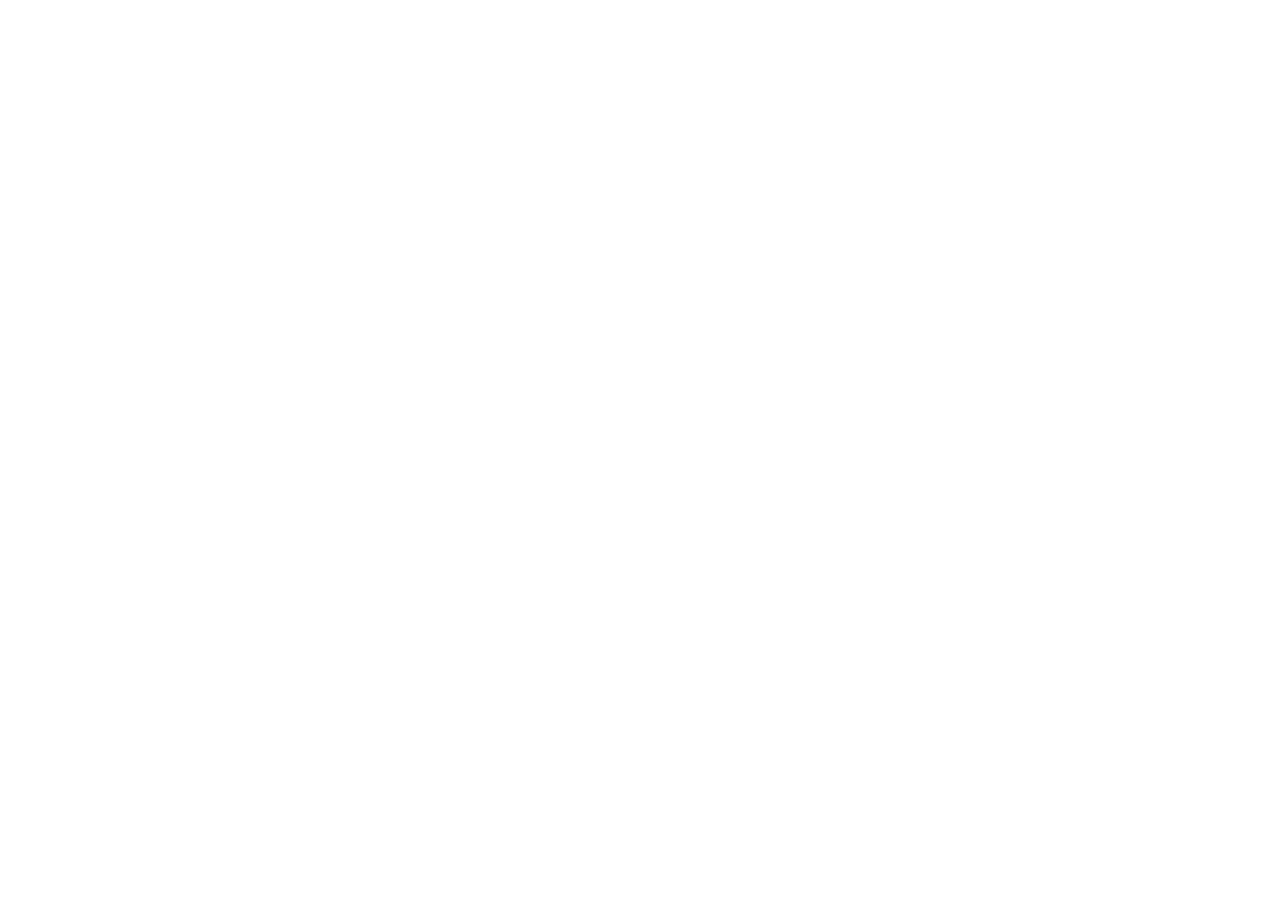
==== advance.html @ b3bcfc45 "Add advance.html with its stylesheet" ====
<!DOCTYPE html>
<html lang="en">

<head>
    <meta charset="UTF-8">
    <title>Advance</title>
    <link rel="stylesheet" href="styleB.css">
</head>

<body>
    <div class="mainDiv">
        <header class="topHead">
            <div class="brandLogo">
                <img src="https://www.google.com/images/branding/googlelogo/2x/googlelogo_color_272x92dp.png" alt="">
            </div>
        </header>
    </div>
    </div>
</body>

</html>
---- styleB.css ----
html{
    height: 100%;
}
html, body{
    margin: 0;
    padding: 0;
    border: 0;
    font-family: 'Segoe UI', Tahoma, Geneva, Verdana, sans-serif;
    font-size: 100%;
    font-weight: inherit;
    vertical-align: baseline;
}
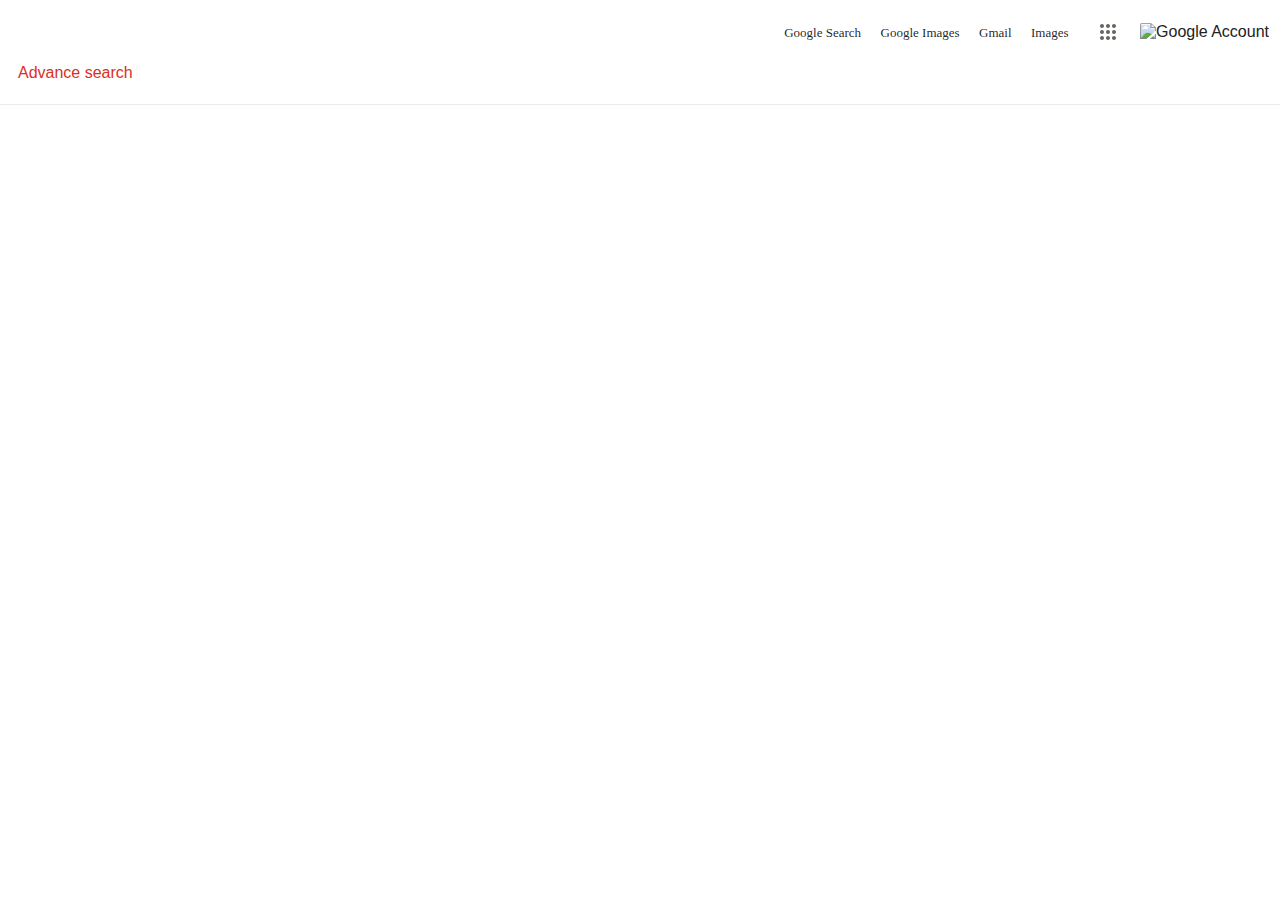
==== commit fce8462a: "add advance page" ====
--- a/advance.html
+++ b/advance.html
@@ -10,10 +10,47 @@
 <body>
     <div class="mainDiv">
         <header class="topHead">
-            <div class="brandLogo">
-                <img src="https://www.google.com/images/branding/googlelogo/2x/googlelogo_color_272x92dp.png" alt="">
+            <div class="headArea">
+                <div class="logo">
+                    <img src="https://www.google.com/images/branding/googlelogo/2x/googlelogo_color_272x92dp.png" alt="">
+                </div>
+                <div class="headings">
+                    <div class="headLinks">
+                        <div class="headTexts">
+                            <a class="headText"
+                            href="index.html">Google Search</a>
+                        </div>
+                        <div class="headTexts">
+                            <a class="headText"
+                            href="images.html">Google Images</a>
+                        </div>
+                        <div class="headTexts">
+                            <a class="headText"
+                            href="https://mail.google.com/mail/&ogbl">Gmail</a>
+                        </div>
+                        <div class="headTexts">
+                            <a class="headText"
+                            href="https://www.google.com.mx/imghp?hl=en&ogbl">Images</a>
+                        </div>
+                    </div>
+                </div>
+                <div class="headIcons">
+                    <div class="menu">
+                        <a class="menuLink" aria-label="Google Apps" href="https://www.google.com.mx/intl/en/about/products" aria-expanded="false" role="button" tabindex="0">
+                            <svg class="menuIcon" focusable="false" viewBox="0 0 24 24">
+                                <path d="M6,8c1.1,0 2,-0.9 2,-2s-0.9,-2 -2,-2 -2,0.9 -2,2 0.9,2 2,2zM12,20c1.1,0 2,-0.9 2,-2s-0.9,-2 -2,-2 -2,0.9 -2,2 0.9,2 2,2zM6,20c1.1,0 2,-0.9 2,-2s-0.9,-2 -2,-2 -2,0.9 -2,2 0.9,2 2,2zM6,14c1.1,0 2,-0.9 2,-2s-0.9,-2 -2,-2 -2,0.9 -2,2 0.9,2 2,2zM12,14c1.1,0 2,-0.9 2,-2s-0.9,-2 -2,-2 -2,0.9 -2,2 0.9,2 2,2zM16,6c0,1.1 0.9,2 2,2s2,-0.9 2,-2 -0.9,-2 -2,-2 -2,0.9 -2,2zM12,8c1.1,0 2,-0.9 2,-2s-0.9,-2 -2,-2 -2,0.9 -2,2 0.9,2 2,2zM18,14c1.1,0 2,-0.9 2,-2s-0.9,-2 -2,-2 -2,0.9 -2,2 0.9,2 2,2zM18,20c1.1,0 2,-0.9 2,-2s-0.9,-2 -2,-2 -2,0.9 -2,2 0.9,2 2,2z"></path>
+                            </svg>
+                        </a>
+                    </div>
+                    <div class="user">
+                        <img src="https://upload.wikimedia.org/wikipedia/commons/thumb/2/25/Harvard_University_shield.png/200px-Harvard_University_shield.png" alt="Google Account" class="userIcon">
+                    </div>
+                </div>
             </div>
         </header>
+        <div class="subtitle">
+            <a>Advance search</a>
+        </div>
     </div>
     </div>
 </body>
--- a/styleB.css
+++ b/styleB.css
@@ -9,4 +9,101 @@
     font-size: 100%;
     font-weight: inherit;
     vertical-align: baseline;
+    color: #222;
 }
+.topHead{
+    min-width: 320px;
+    position: relative;
+    display: block;
+}
+.headArea{
+   position: relative;
+   width: 100%;
+   display: flex;
+   padding: 8px;
+   justify-content: flex-end;
+}
+.logo{
+    flex: 1 0 auto;
+}
+.logo img{
+    padding-top: 12px;
+    padding-left: 12px;
+    width: 80px;
+}
+.headings{
+    display: flex;
+    justify-content:right;
+    align-self: center;
+}
+.headLinks{
+    font-family: arial,sans-serif;
+    line-height: normal;
+    padding-right: 15px;
+}
+.headTexts{
+    display: inline-block;
+    padding-left: 15px;
+}
+.headText{
+    color: rgba(0,0,0,0.87);
+    text-decoration: none;
+    display: inline-block;
+    vertical-align: middle;
+    font: 13px 'Roboto';
+}
+.headIcons{
+    position: relative;
+    float: right;
+    padding-right: 15px;
+}
+.menu{
+    display: inline;
+    display: inline-block;
+    vertical-align: middle;
+    padding: 4px;
+    padding-left: 4px;
+    position: relative;
+}
+.menuLink{
+    box-sizing: border-box;
+    height: 40px;
+    width: 40px;
+    border-radius: 2px;
+    display: inline-block;
+    vertical-align: middle;
+    padding: 8px;
+    opacity: 1;
+    color: #000;
+    cursor: pointer;
+    text-decoration: none;
+}
+.headIcons svg{
+    fill: currentColor;
+    color: #68645f;
+    opacity: 1;
+}
+.user{
+    display: inline-block;
+    vertical-align: middle;
+    padding: 4px;
+    flex: 0 1 auto;
+    position: relative;
+}
+.userIcon{
+    box-sizing: border-box;
+    width: 40px;
+    height: 40px;
+    border-radius: 2px;
+    flex: 0 1 auto;
+    cursor: pointer;
+}
+.subtitle{
+    height: 40px;
+    max-width: 100%;
+    border-bottom: 1px solid #ebebeb;
+}
+.subtitle a{
+    color: #d93025;
+    padding-left: 18px;
+}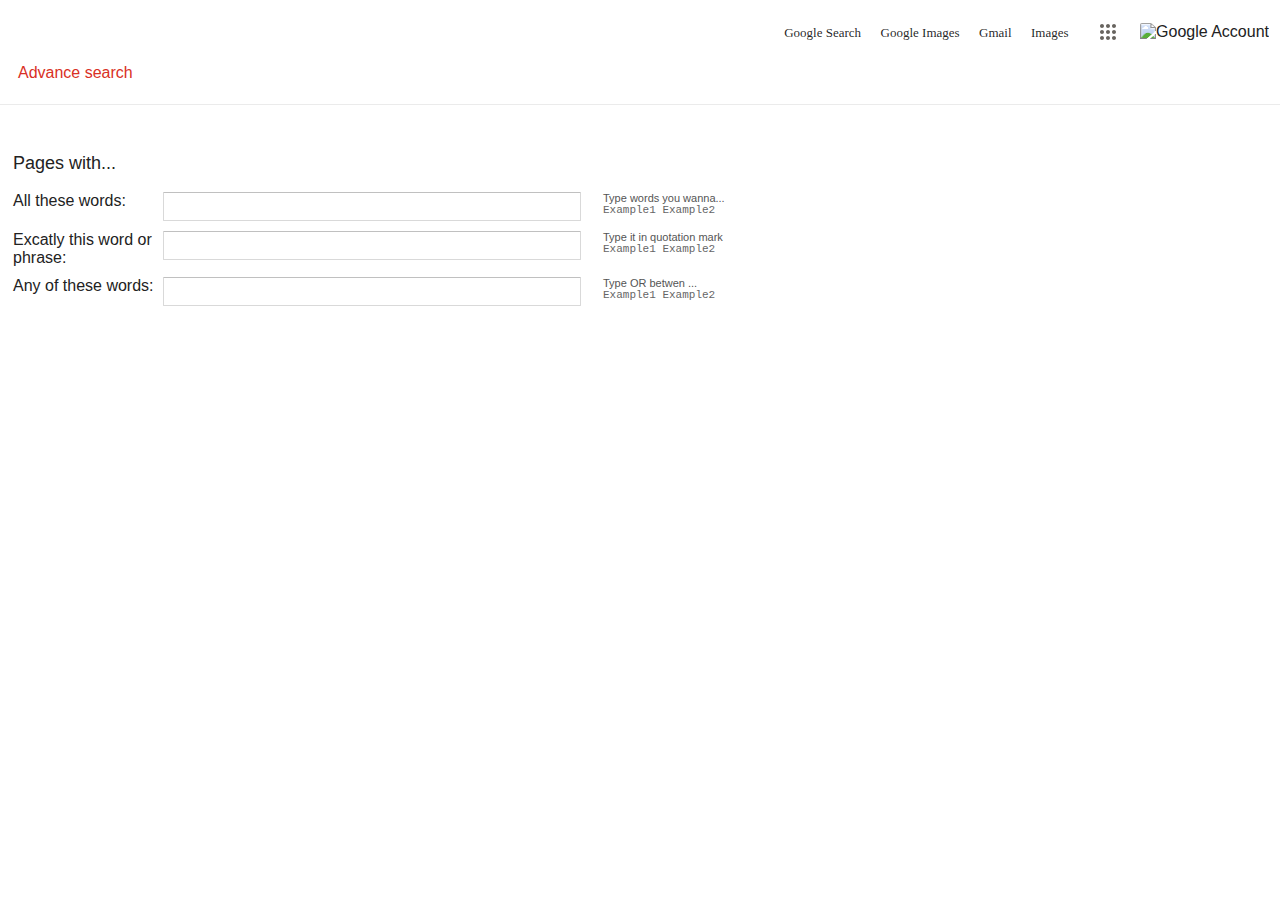
==== commit ddab91bc: "add input fields" ====
--- a/advance.html
+++ b/advance.html
@@ -1,5 +1,5 @@
 <!DOCTYPE html>
-<html lang="en">
+<html lang="es">
 
 <head>
     <meta charset="UTF-8">
@@ -12,38 +12,40 @@
         <header class="topHead">
             <div class="headArea">
                 <div class="logo">
-                    <img src="https://www.google.com/images/branding/googlelogo/2x/googlelogo_color_272x92dp.png" alt="">
+                    <img src="https://www.google.com/images/branding/googlelogo/2x/googlelogo_color_272x92dp.png"
+                        alt="">
                 </div>
                 <div class="headings">
                     <div class="headLinks">
                         <div class="headTexts">
-                            <a class="headText"
-                            href="index.html">Google Search</a>
+                            <a class="headText" href="index.html">Google Search</a>
                         </div>
                         <div class="headTexts">
-                            <a class="headText"
-                            href="images.html">Google Images</a>
+                            <a class="headText" href="images.html">Google Images</a>
                         </div>
                         <div class="headTexts">
-                            <a class="headText"
-                            href="https://mail.google.com/mail/&ogbl">Gmail</a>
+                            <a class="headText" href="https://mail.google.com/mail/&ogbl">Gmail</a>
                         </div>
                         <div class="headTexts">
-                            <a class="headText"
-                            href="https://www.google.com.mx/imghp?hl=en&ogbl">Images</a>
+                            <a class="headText" href="https://www.google.com.mx/imghp?hl=en&ogbl">Images</a>
                         </div>
                     </div>
                 </div>
                 <div class="headIcons">
                     <div class="menu">
-                        <a class="menuLink" aria-label="Google Apps" href="https://www.google.com.mx/intl/en/about/products" aria-expanded="false" role="button" tabindex="0">
+                        <a class="menuLink" aria-label="Google Apps"
+                            href="https://www.google.com.mx/intl/en/about/products" aria-expanded="false" role="button"
+                            tabindex="0">
                             <svg class="menuIcon" focusable="false" viewBox="0 0 24 24">
-                                <path d="M6,8c1.1,0 2,-0.9 2,-2s-0.9,-2 -2,-2 -2,0.9 -2,2 0.9,2 2,2zM12,20c1.1,0 2,-0.9 2,-2s-0.9,-2 -2,-2 -2,0.9 -2,2 0.9,2 2,2zM6,20c1.1,0 2,-0.9 2,-2s-0.9,-2 -2,-2 -2,0.9 -2,2 0.9,2 2,2zM6,14c1.1,0 2,-0.9 2,-2s-0.9,-2 -2,-2 -2,0.9 -2,2 0.9,2 2,2zM12,14c1.1,0 2,-0.9 2,-2s-0.9,-2 -2,-2 -2,0.9 -2,2 0.9,2 2,2zM16,6c0,1.1 0.9,2 2,2s2,-0.9 2,-2 -0.9,-2 -2,-2 -2,0.9 -2,2zM12,8c1.1,0 2,-0.9 2,-2s-0.9,-2 -2,-2 -2,0.9 -2,2 0.9,2 2,2zM18,14c1.1,0 2,-0.9 2,-2s-0.9,-2 -2,-2 -2,0.9 -2,2 0.9,2 2,2zM18,20c1.1,0 2,-0.9 2,-2s-0.9,-2 -2,-2 -2,0.9 -2,2 0.9,2 2,2z"></path>
+                                <path
+                                    d="M6,8c1.1,0 2,-0.9 2,-2s-0.9,-2 -2,-2 -2,0.9 -2,2 0.9,2 2,2zM12,20c1.1,0 2,-0.9 2,-2s-0.9,-2 -2,-2 -2,0.9 -2,2 0.9,2 2,2zM6,20c1.1,0 2,-0.9 2,-2s-0.9,-2 -2,-2 -2,0.9 -2,2 0.9,2 2,2zM6,14c1.1,0 2,-0.9 2,-2s-0.9,-2 -2,-2 -2,0.9 -2,2 0.9,2 2,2zM12,14c1.1,0 2,-0.9 2,-2s-0.9,-2 -2,-2 -2,0.9 -2,2 0.9,2 2,2zM16,6c0,1.1 0.9,2 2,2s2,-0.9 2,-2 -0.9,-2 -2,-2 -2,0.9 -2,2zM12,8c1.1,0 2,-0.9 2,-2s-0.9,-2 -2,-2 -2,0.9 -2,2 0.9,2 2,2zM18,14c1.1,0 2,-0.9 2,-2s-0.9,-2 -2,-2 -2,0.9 -2,2 0.9,2 2,2zM18,20c1.1,0 2,-0.9 2,-2s-0.9,-2 -2,-2 -2,0.9 -2,2 0.9,2 2,2z">
+                                </path>
                             </svg>
                         </a>
                     </div>
                     <div class="user">
-                        <img src="https://upload.wikimedia.org/wikipedia/commons/thumb/2/25/Harvard_University_shield.png/200px-Harvard_University_shield.png" alt="Google Account" class="userIcon">
+                        <img src="https://upload.wikimedia.org/wikipedia/commons/thumb/2/25/Harvard_University_shield.png/200px-Harvard_University_shield.png"
+                            alt="Google Account" class="userIcon">
                     </div>
                 </div>
             </div>
@@ -51,6 +53,49 @@
         <div class="subtitle">
             <a>Advance search</a>
         </div>
+        <div class="inputsArea">
+            <form action="">
+                <div class="inputField">
+                    <h3>Pages with...</h3>
+                    <div class="inputs">
+                        <div class="firstLabel">
+                            <label for="with">All these words: </label>
+                        </div>
+                        <div class="inputSearch">
+                            <input id="with" type="text">
+                        </div>
+                        <div class="ndLabel">
+                            <label for="">Type words you wanna...</label>
+                            <span class="eg">Example1 Example2</span>
+                        </div>
+                    </div>
+                    <div class="inputs">
+                        <div class="firstLabel">
+                            <label for="exac">Excatly this word or phrase: </label>
+                        </div>
+                        <div class="inputSearch">
+                            <input id="exac" type="text">
+                        </div>
+                        <div class="ndLabel">
+                            <label for="exac">Type it in quotation mark</label>
+                            <span class="eg">Example1 Example2</span>
+                        </div>
+                    </div>
+                    <div class="inputs">
+                        <div class="firstLabel">
+                            <label for="any">Any of these words: </label>
+                        </div>
+                        <div class="inputSearch">
+                            <input id="any" type="text">
+                        </div>
+                        <div class="ndLabel">
+                            <label for="any">Type OR betwen ...</label>
+                            <span class="eg">Example1 Example2</span>
+                        </div>
+                    </div>
+                </div>
+            </form>
+        </div>
     </div>
     </div>
 </body>
--- a/styleB.css
+++ b/styleB.css
@@ -106,4 +106,61 @@
 .subtitle a{
     color: #d93025;
     padding-left: 18px;
+}
+.inputField{
+    width: 100%;
+    margin: 8px;
+    padding-left: 5px;
+}
+.inputField h3{
+    font-weight: 400;
+    padding-top: 30px;
+    font-size: 18px;
+}
+.inputs{
+    display: flex;
+    position: relative;
+    margin-bottom: 10px;
+}
+.firstLabel{
+    width: 150px;
+    font-size: 16px;
+}
+.inputSearch{
+    min-width: 170px;
+    max-width: 400px;
+    width: 50%;
+}
+.inputs input{
+    border-radius: 1px;
+    border: 1px solid #d9d9d9;
+    border-top: 1px solid #c0c0c0;
+    font-size: 13px;
+    height: 25px;
+    padding: 1px 8px;
+    text-align: left;
+    width: 100%;
+}
+.inputs input:focus{
+    box-shadow: inset 0 1px 2px rgb(0 0 0 / 30%);
+    border: 1px solid #4d90fe;
+    outline: none;
+}
+.ndLabel{
+    height: 25px;
+    min-width: 150px;
+    margin-left: 30px;
+    display:flex;
+    flex-direction: column;
+    padding-left: 10px;
+    vertical-align: middle;
+}
+.ndLabel label{
+    font-size: 11px;
+    color: #555;
+}
+.ndLabel span{
+    font-size: 11px;
+    font-family: monospace;
+    color: #666;
 }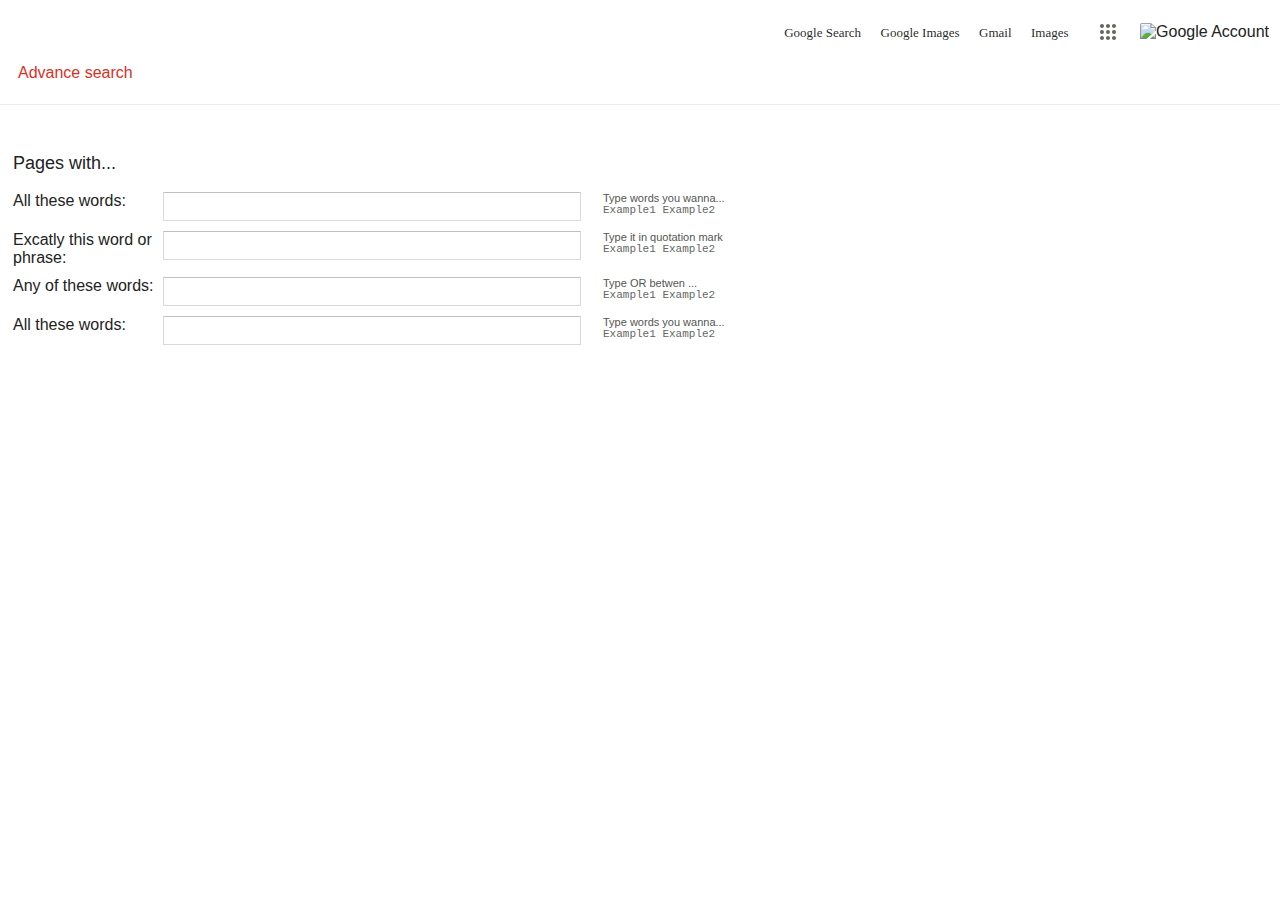
==== commit ffd3f768: "I forgot changes" ====
--- a/advance.html
+++ b/advance.html
@@ -93,6 +93,19 @@
                             <span class="eg">Example1 Example2</span>
                         </div>
                     </div>
+                    <div class="inputs">
+                        <div class="firstLabel">
+                            <label for="with">All these words: </label>
+                        </div>
+                        <div class="inputSearch">
+                            <input id="with" type="text">
+                        </div>
+                        <div class="ndLabel">
+                            <label for="">Type words you wanna...</label>
+                            <span class="eg">Example1 Example2</span>
+                        </div>
+                    </div>
+
                 </div>
             </form>
         </div>
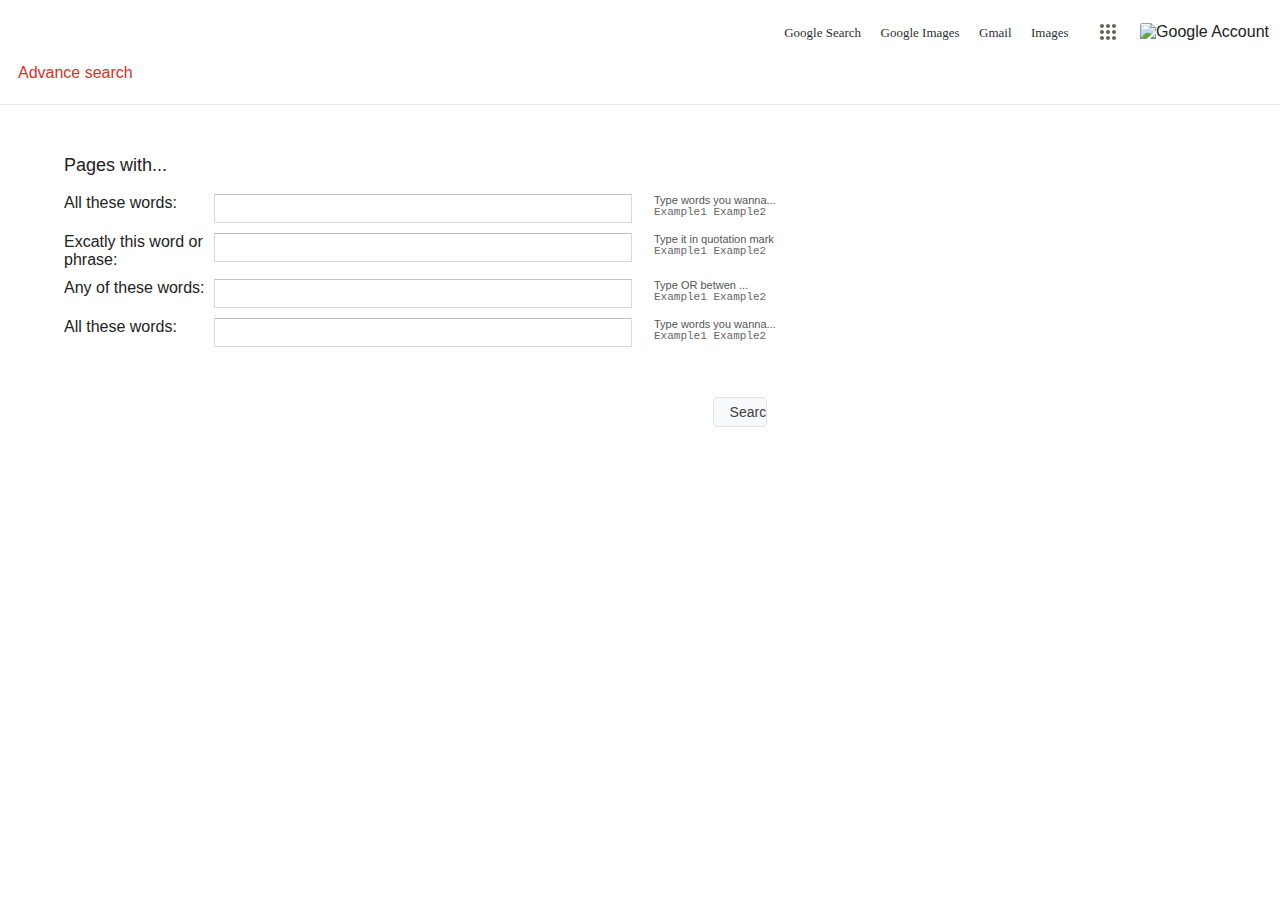
==== commit b3db885c: "Modify main inputs position" ====
--- a/advance.html
+++ b/advance.html
@@ -105,7 +105,11 @@
                             <span class="eg">Example1 Example2</span>
                         </div>
                     </div>
-
+                    <center>
+                        <div class="sentB">
+                            <input id="Search" type="submit" value="Search">
+                        </div>
+                    </center>
                 </div>
             </form>
         </div>
--- a/styleB.css
+++ b/styleB.css
@@ -1,5 +1,6 @@
 html{
     height: 100%;
+    overflow-x: hidden;
 }
 html, body{
     margin: 0;
@@ -109,8 +110,8 @@
 }
 .inputField{
     width: 100%;
-    margin: 8px;
-    padding-left: 5px;
+    margin-top: 20px;
+    margin-left: 5%;
 }
 .inputField h3{
     font-weight: 400;
@@ -163,4 +164,31 @@
     font-size: 11px;
     font-family: monospace;
     color: #666;
+}
+.sentB{
+    max-width: 600px;
+    margin-top: 30px;
+    display: flex;
+    justify-self: center;
+
+}
+#Search{
+    margin-top: 20px;
+    margin-left: 61%;
+    border: 1px solid #e4e3e3;
+    border-radius: 4px;
+    font-size: 14px;
+    padding: 0 16px;
+    line-height: 20px;
+    height: 30px;
+    color: #3c4043;
+    min-width: 54px;
+    background-color: #f8f9fa;
+
+}
+#Search:hover{
+    box-shadow: 0 1px 1px rgb(0 0 0 / 10%);
+    background-color:teal;
+    border: 1px solid #dadce0;
+    color: #202124;
 }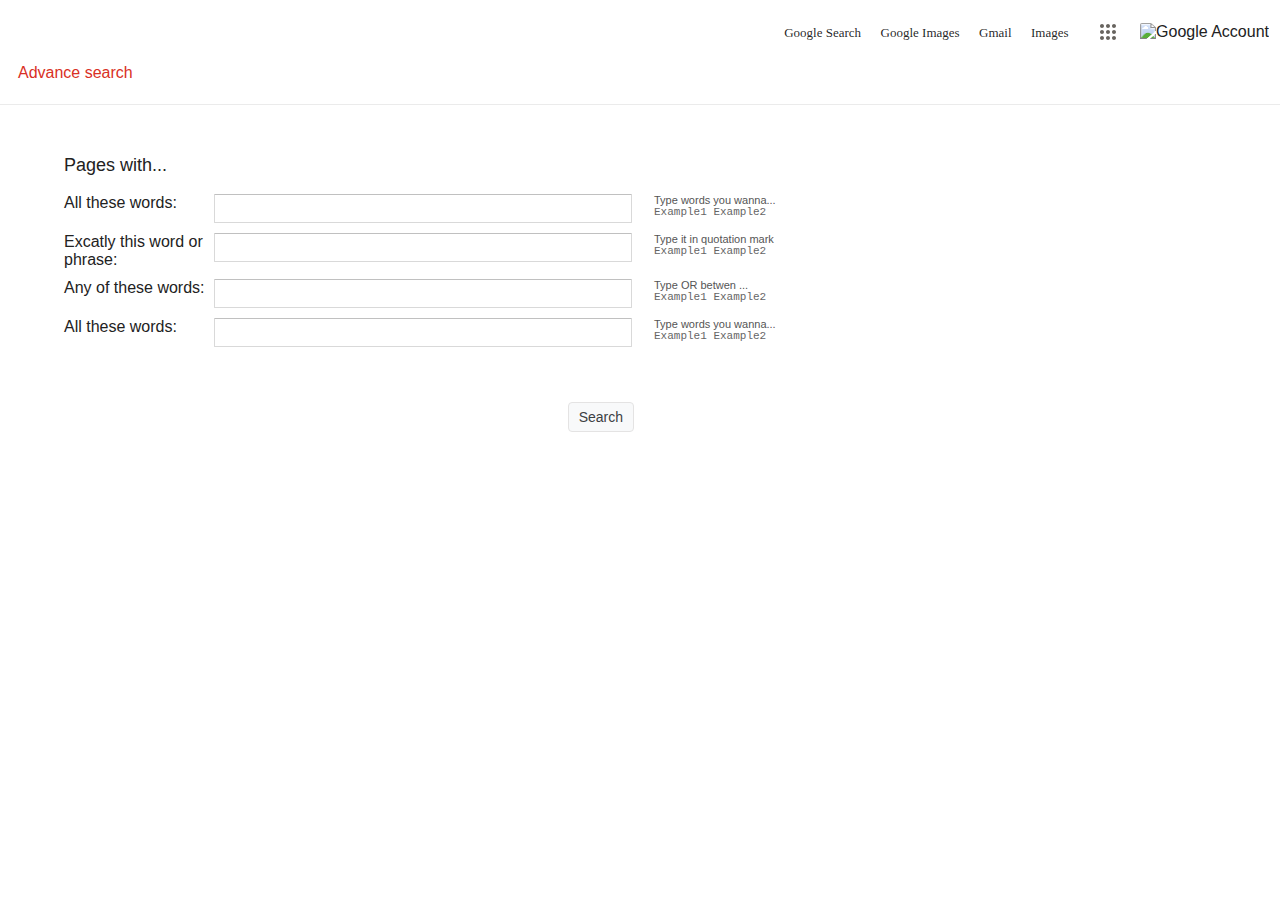
==== commit 833518d1: "Modify search button position" ====
--- a/advance.html
+++ b/advance.html
@@ -105,11 +105,11 @@
                             <span class="eg">Example1 Example2</span>
                         </div>
                     </div>
-                    <center>
-                        <div class="sentB">
-                            <input id="Search" type="submit" value="Search">
-                        </div>
-                    </center>
+                    
+                    <div class="sentB">
+                        <input id="Search" type="submit" value="Search">
+                    </div>
+                    
                 </div>
             </form>
         </div>
--- a/styleB.css
+++ b/styleB.css
@@ -166,29 +166,26 @@
     color: #666;
 }
 .sentB{
-    max-width: 600px;
+    max-width: 570px;
     margin-top: 30px;
     display: flex;
-    justify-self: center;
-
+    justify-content: flex-end;
+    width: 69%;
 }
 #Search{
-    margin-top: 20px;
-    margin-left: 61%;
+    margin-top: 25px;
     border: 1px solid #e4e3e3;
     border-radius: 4px;
     font-size: 14px;
-    padding: 0 16px;
-    line-height: 20px;
+    padding: 5px 10px 5px;
     height: 30px;
     color: #3c4043;
     min-width: 54px;
-    background-color: #f8f9fa;
-
+    background-color: #f8f9fa
 }
 #Search:hover{
     box-shadow: 0 1px 1px rgb(0 0 0 / 10%);
-    background-color:teal;
-    border: 1px solid #dadce0;
-    color: #202124;
+    background-color:rgb(0, 132, 255);
+    border: 1px solid rgb(85, 85, 246);
+    color: rgb(240, 239, 239);
 }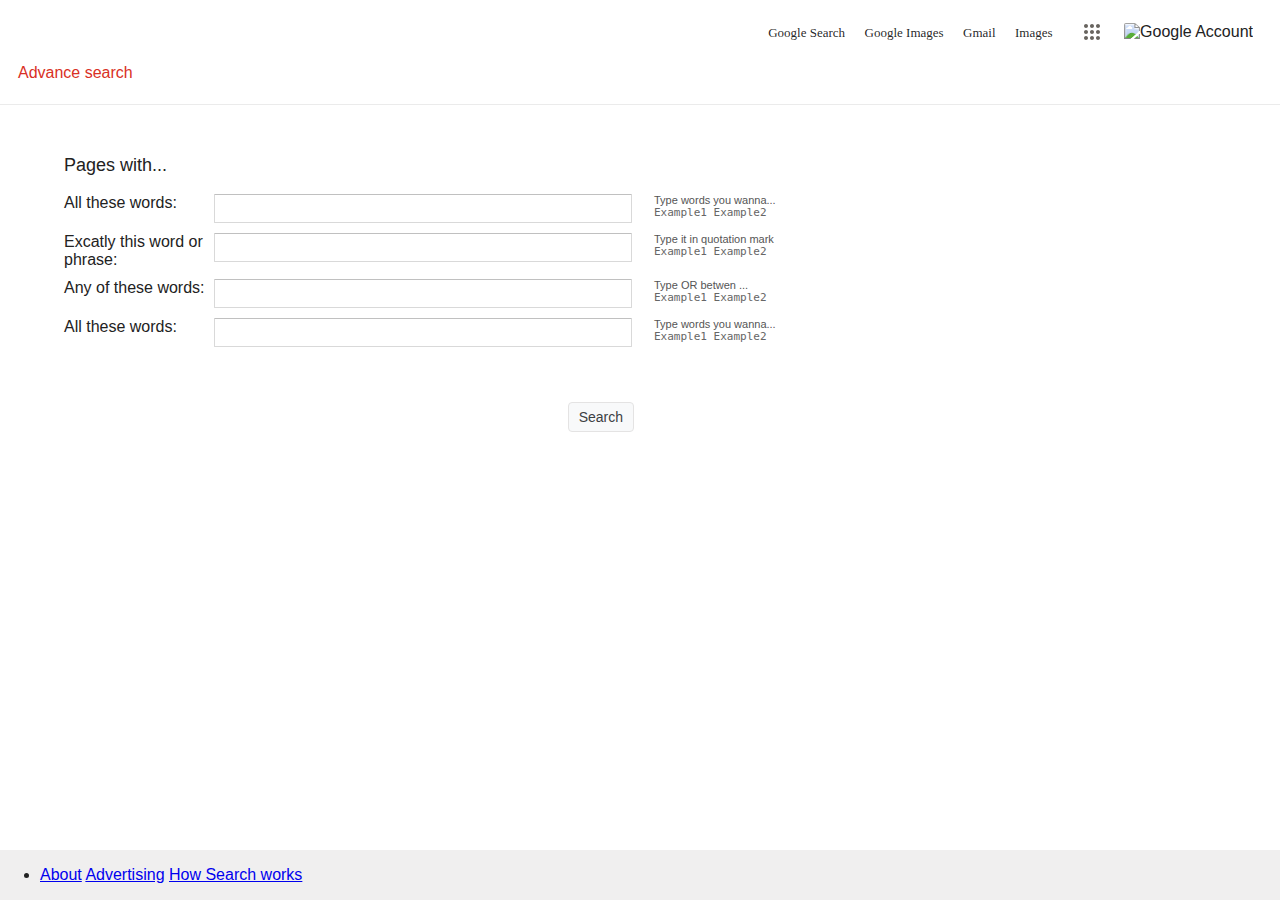
==== commit a0079063: "Adding footer and fix width" ====
--- a/advance.html
+++ b/advance.html
@@ -105,16 +105,24 @@
                             <span class="eg">Example1 Example2</span>
                         </div>
                     </div>
-                    
                     <div class="sentB">
                         <input id="Search" type="submit" value="Search">
                     </div>
-                    
                 </div>
             </form>
         </div>
-    </div>
+        <div class="footer">
+            <div class="footBar">
+                <ul>
+                    <li>
+                        <a class="adv" href="https://about.google/?utm_source=google-MX&amp;utm_medium=referral&amp;utm_campaign=hp-footer&amp;fg=1" ping="/url?sa=t&amp;rct=j&amp;source=webhp&amp;url=https://about.google/%3Futm_source%3Dgoogle-MX%26utm_medium%3Dreferral%26utm_campaign%3Dhp-footer%26fg%3D1&amp;ved=0ahUKEwjl8sL73sPyAhXmQjABHWH_Ds4QkNQCCA8">About</a>
+                        <a class="adv" href="https://www.google.com/intl/en_mx/ads/?subid=ww-ww-et-g-awa-a-g_hpafoot1_1!o2&amp;utm_source=google.com&amp;utm_medium=referral&amp;utm_campaign=google_hpafooter&amp;fg=1" ping="/url?sa=t&amp;rct=j&amp;source=webhp&amp;url=https://www.google.com/intl/en_mx/ads/%3Fsubid%3Dww-ww-et-g-awa-a-g_hpafoot1_1!o2%26utm_source%3Dgoogle.com%26utm_medium%3Dreferral%26utm_campaign%3Dgoogle_hpafooter%26fg%3D1&amp;ved=0ahUKEwjl8sL73sPyAhXmQjABHWH_Ds4QkdQCCBA">Advertising</a>
+                        <a class="adv" href="https://google.com/search/howsearchworks/?fg=1">  How Search works </a>    
+                    </li>
+                </ul>
+            </div>
+        </div>
     </div>
 </body>
 
-</html>+</html>
--- a/styleB.css
+++ b/styleB.css
@@ -1,14 +1,7 @@
-html{
-    height: 100%;
-    overflow-x: hidden;
-}
-html, body{
+body{
     margin: 0;
     padding: 0;
-    border: 0;
     font-family: 'Segoe UI', Tahoma, Geneva, Verdana, sans-serif;
-    font-size: 100%;
-    font-weight: inherit;
     vertical-align: baseline;
     color: #222;
 }
@@ -19,7 +12,6 @@
 }
 .headArea{
    position: relative;
-   width: 100%;
    display: flex;
    padding: 8px;
    justify-content: flex-end;
@@ -101,7 +93,6 @@
 }
 .subtitle{
     height: 40px;
-    max-width: 100%;
     border-bottom: 1px solid #ebebeb;
 }
 .subtitle a{
@@ -109,7 +100,6 @@
     padding-left: 18px;
 }
 .inputField{
-    width: 100%;
     margin-top: 20px;
     margin-left: 5%;
 }
@@ -181,11 +171,21 @@
     height: 30px;
     color: #3c4043;
     min-width: 54px;
-    background-color: #f8f9fa
+    background-color: #f8f9fa;
 }
 #Search:hover{
     box-shadow: 0 1px 1px rgb(0 0 0 / 10%);
     background-color:rgb(0, 132, 255);
     border: 1px solid rgb(85, 85, 246);
     color: rgb(240, 239, 239);
+}
+.footer{
+    position:absolute;
+    bottom: 0;
+    width: 100%;
+}
+.footBar{
+    display: flex;
+    background-color:rgb(240, 239, 239);
+    height: 50px;
 }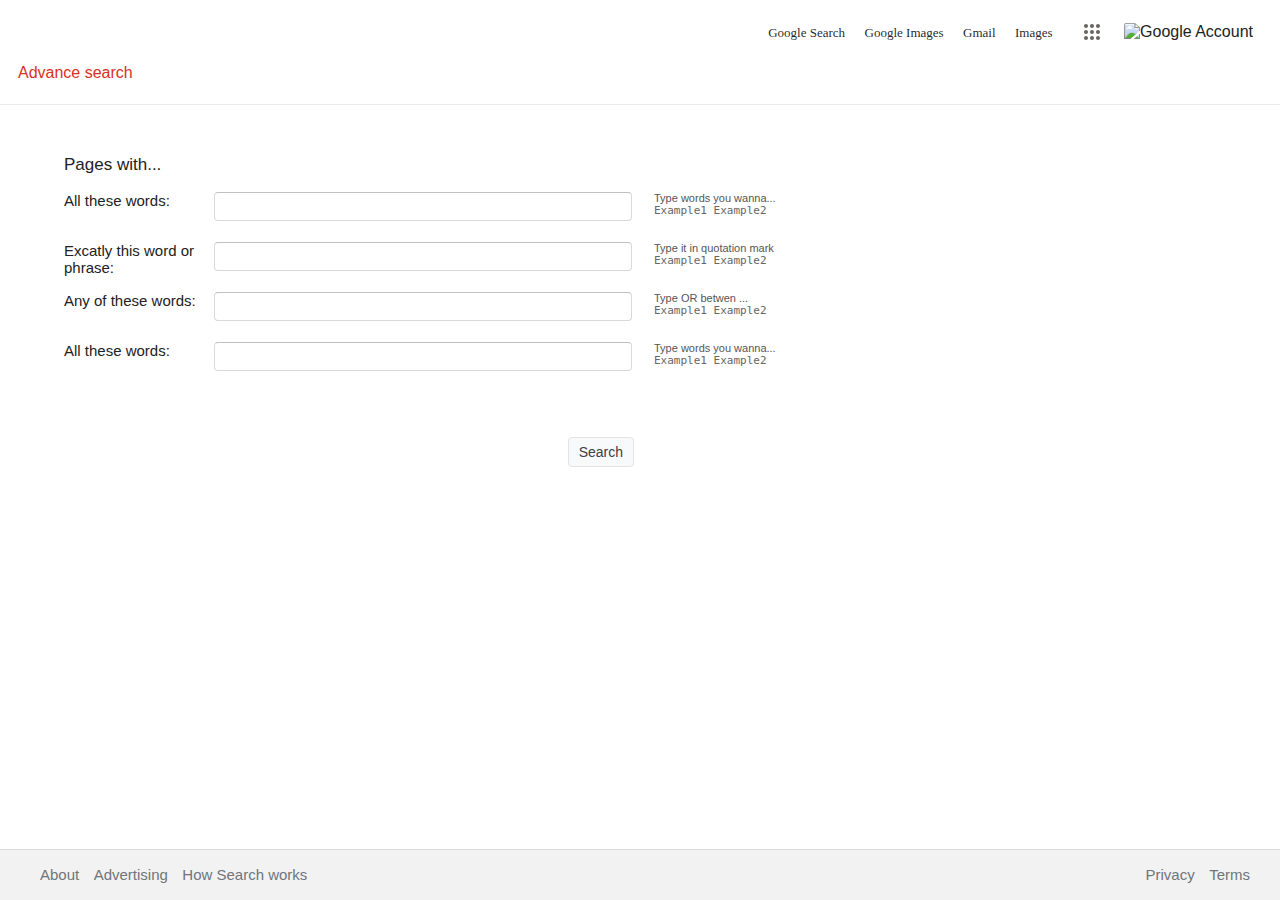
==== commit 6d34c325: "Modify footer and inputs style" ====
--- a/advance.html
+++ b/advance.html
@@ -59,7 +59,7 @@
                     <h3>Pages with...</h3>
                     <div class="inputs">
                         <div class="firstLabel">
-                            <label for="with">All these words: </label>
+                            <label for="with">All these words:</label>
                         </div>
                         <div class="inputSearch">
                             <input id="with" type="text">
@@ -113,11 +113,17 @@
         </div>
         <div class="footer">
             <div class="footBar">
-                <ul>
+                <ul class="list lef">
                     <li>
                         <a class="adv" href="https://about.google/?utm_source=google-MX&amp;utm_medium=referral&amp;utm_campaign=hp-footer&amp;fg=1" ping="/url?sa=t&amp;rct=j&amp;source=webhp&amp;url=https://about.google/%3Futm_source%3Dgoogle-MX%26utm_medium%3Dreferral%26utm_campaign%3Dhp-footer%26fg%3D1&amp;ved=0ahUKEwjl8sL73sPyAhXmQjABHWH_Ds4QkNQCCA8">About</a>
                         <a class="adv" href="https://www.google.com/intl/en_mx/ads/?subid=ww-ww-et-g-awa-a-g_hpafoot1_1!o2&amp;utm_source=google.com&amp;utm_medium=referral&amp;utm_campaign=google_hpafooter&amp;fg=1" ping="/url?sa=t&amp;rct=j&amp;source=webhp&amp;url=https://www.google.com/intl/en_mx/ads/%3Fsubid%3Dww-ww-et-g-awa-a-g_hpafoot1_1!o2%26utm_source%3Dgoogle.com%26utm_medium%3Dreferral%26utm_campaign%3Dgoogle_hpafooter%26fg%3D1&amp;ved=0ahUKEwjl8sL73sPyAhXmQjABHWH_Ds4QkdQCCBA">Advertising</a>
                         <a class="adv" href="https://google.com/search/howsearchworks/?fg=1">  How Search works </a>    
+                    </li>
+                </ul>
+                <ul class="list rigth">
+                    <li>
+                        <a class="adv" href="https://policies.google.com/privacy?hl=en-MX&amp;fg=1" ping="/url?sa=t&amp;rct=j&amp;source=webhp&amp;url=https://policies.google.com/privacy%3Fhl%3Den-MX%26fg%3D1&amp;ved=0ahUKEwjl8sL73sPyAhXmQjABHWH_Ds4Q8awCCBI">Privacy</a>
+                        <a class="adv" href="https://policies.google.com/terms?hl=en-MX&amp;fg=1" ping="/url?sa=t&amp;rct=j&amp;source=webhp&amp;url=https://policies.google.com/terms%3Fhl%3Den-MX%26fg%3D1&amp;ved=0ahUKEwjl8sL73sPyAhXmQjABHWH_Ds4Q8qwCCBM">Terms</a>
                     </li>
                 </ul>
             </div>
--- a/styleB.css
+++ b/styleB.css
@@ -69,7 +69,6 @@
     opacity: 1;
     color: #000;
     cursor: pointer;
-    text-decoration: none;
 }
 .headIcons svg{
     fill: currentColor;
@@ -106,7 +105,7 @@
 .inputField h3{
     font-weight: 400;
     padding-top: 30px;
-    font-size: 18px;
+    font-size: 17px;
 }
 .inputs{
     display: flex;
@@ -115,7 +114,8 @@
 }
 .firstLabel{
     width: 150px;
-    font-size: 16px;
+    font-size: 15px;
+    height: 40px;
 }
 .inputSearch{
     min-width: 170px;
@@ -123,7 +123,7 @@
     width: 50%;
 }
 .inputs input{
-    border-radius: 1px;
+    border-radius: 4px;
     border: 1px solid #d9d9d9;
     border-top: 1px solid #c0c0c0;
     font-size: 13px;
@@ -186,6 +186,22 @@
 }
 .footBar{
     display: flex;
-    background-color:rgb(240, 239, 239);
+    background-color: #f2f2f2;
     height: 50px;
+    align-items: center;
+    border-top: 1px solid #dadce0;
+}
+.list li{
+    list-style: none;
+}
+.adv{
+    text-decoration: none;
+    font-size: 15px;
+    padding-right: 10px;
+    color: #70757a;
+    white-space: nowrap;
+}
+.rigth{
+    position: absolute;
+    right: 20px;
 }